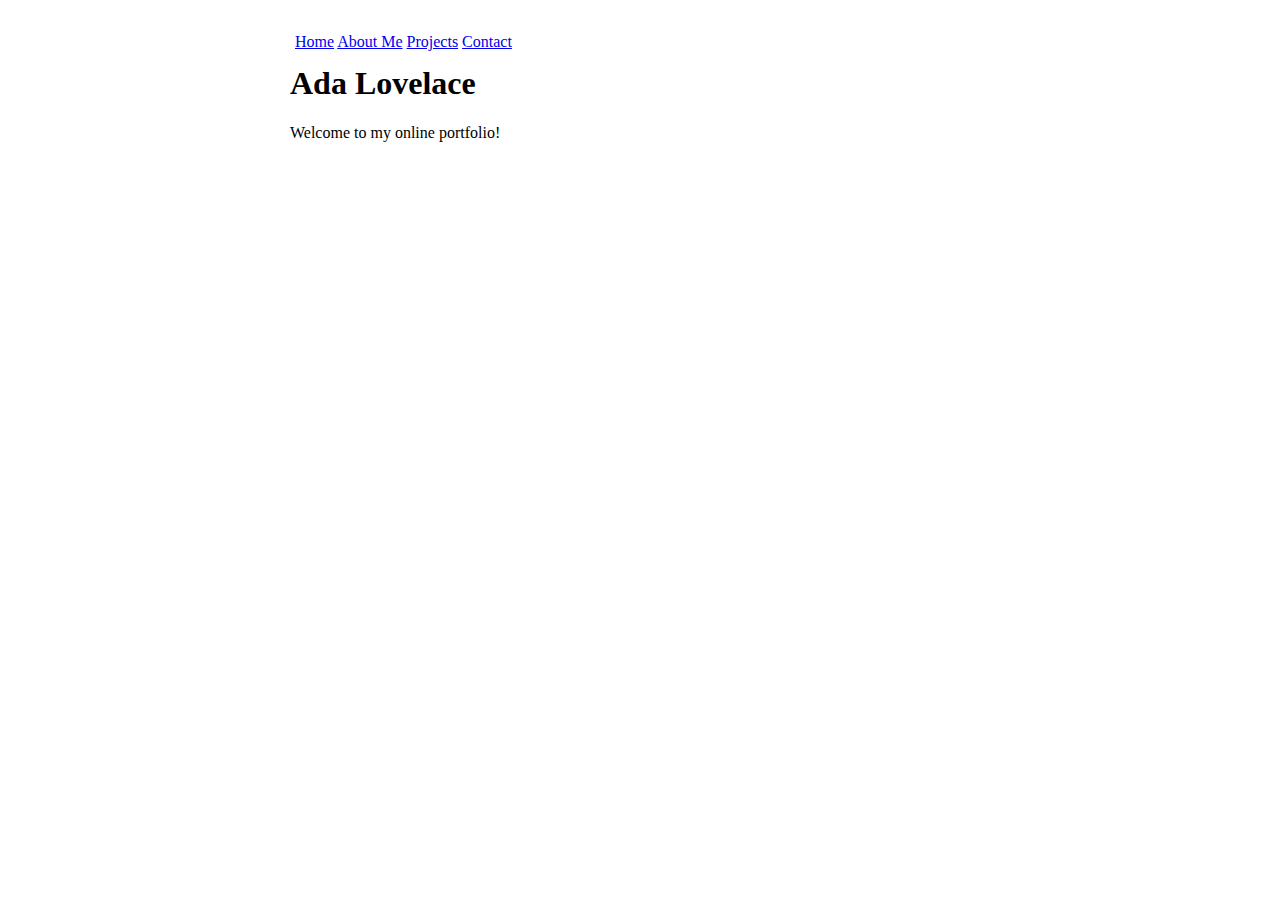
==== index.html @ b3fa5854 "addition of files" ====
<!DOCTYPE html>
<html>

<head>
	<!-- add styling to the assets/css folder-->
	<link rel="stylesheet" type="text/css" href="assets/css/portfolio.css" />

</head

<body>
	<div class="body-center">
		<!-- navbar -->
		<span class="navbar">
			<a href="index.html">Home</a>
			<a href="aboutme.html">About Me</a>
			<a href="projects.html">Projects</a>
			<a href="contact.html">Contact</a>
		</span>
		<!-- end navbar --> 
		<br><br>


		<h1>Ada Lovelace</h1>

		Welcome to my online portfolio!
	</div>
	
	<!-- add javascript code to the assets/js folder-->
	<script type="text/javascript" src="assets/js/portfolio.js"></script>
</body>
</html>
---- assets/css/portfolio.css ----
@charset "utf-8";

a{color:0x0000FF !important;}
a:hover{color:0xFF3300 !important;}
a:visited{color:0xFFCCCC !important;}

.navbar
{
	float:left;
	padding:5px;
	margin-top:20px;
	display:block;
}

.clearfix
{
	clear:both;
}

.floatright 
{
	margin:5px;
	float:right;
}

.floatleft
{
	float:left;
	clear:both;
}


.body-center
{
	width: 700px ;
	margin-left: auto ;
	margin-right: auto ;
}

#profile-picture
{
	margin-left: 20px;
}
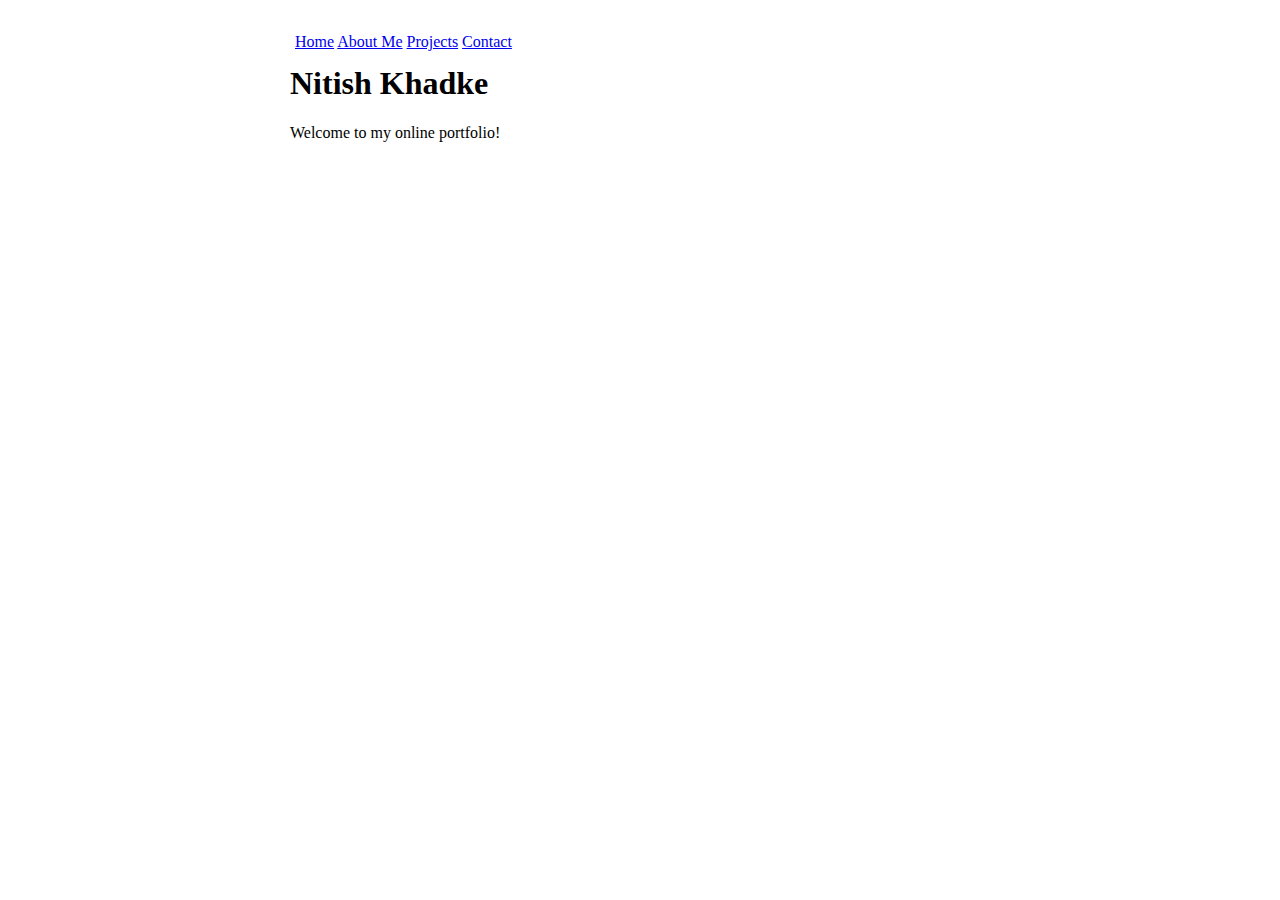
==== commit 624dc04c: "change of name" ====
--- a/index.html
+++ b/index.html
@@ -20,7 +20,7 @@
 		<br><br>
 
 
-		<h1>Ada Lovelace</h1>
+		<h1>Nitish Khadke</h1>
 
 		Welcome to my online portfolio!
 	</div>
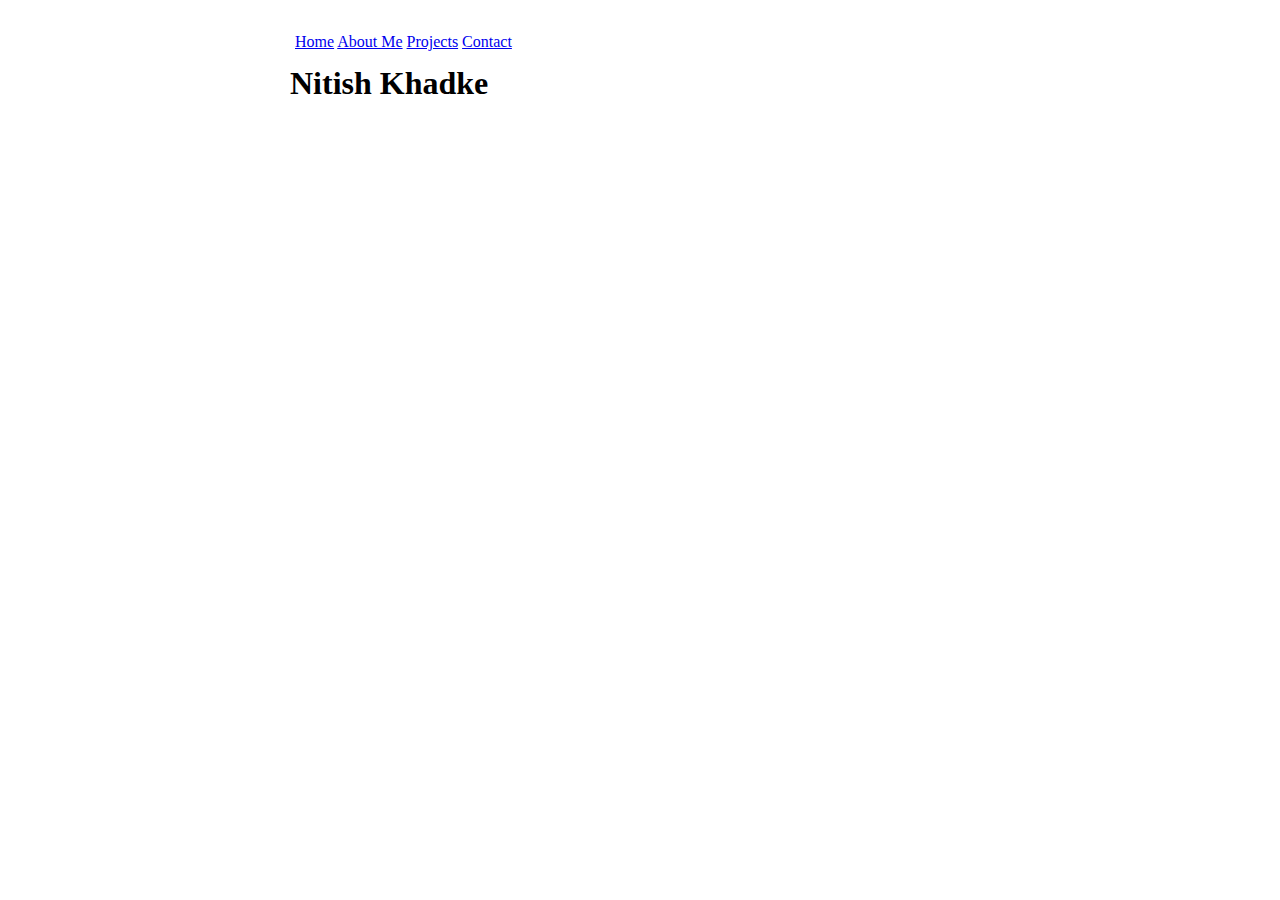
==== commit 159b3118: "modified content" ====
--- a/index.html
+++ b/index.html
@@ -22,7 +22,7 @@
 
 		<h1>Nitish Khadke</h1>
 
-		Welcome to my online portfolio!
+		
 	</div>
 	
 	<!-- add javascript code to the assets/js folder-->
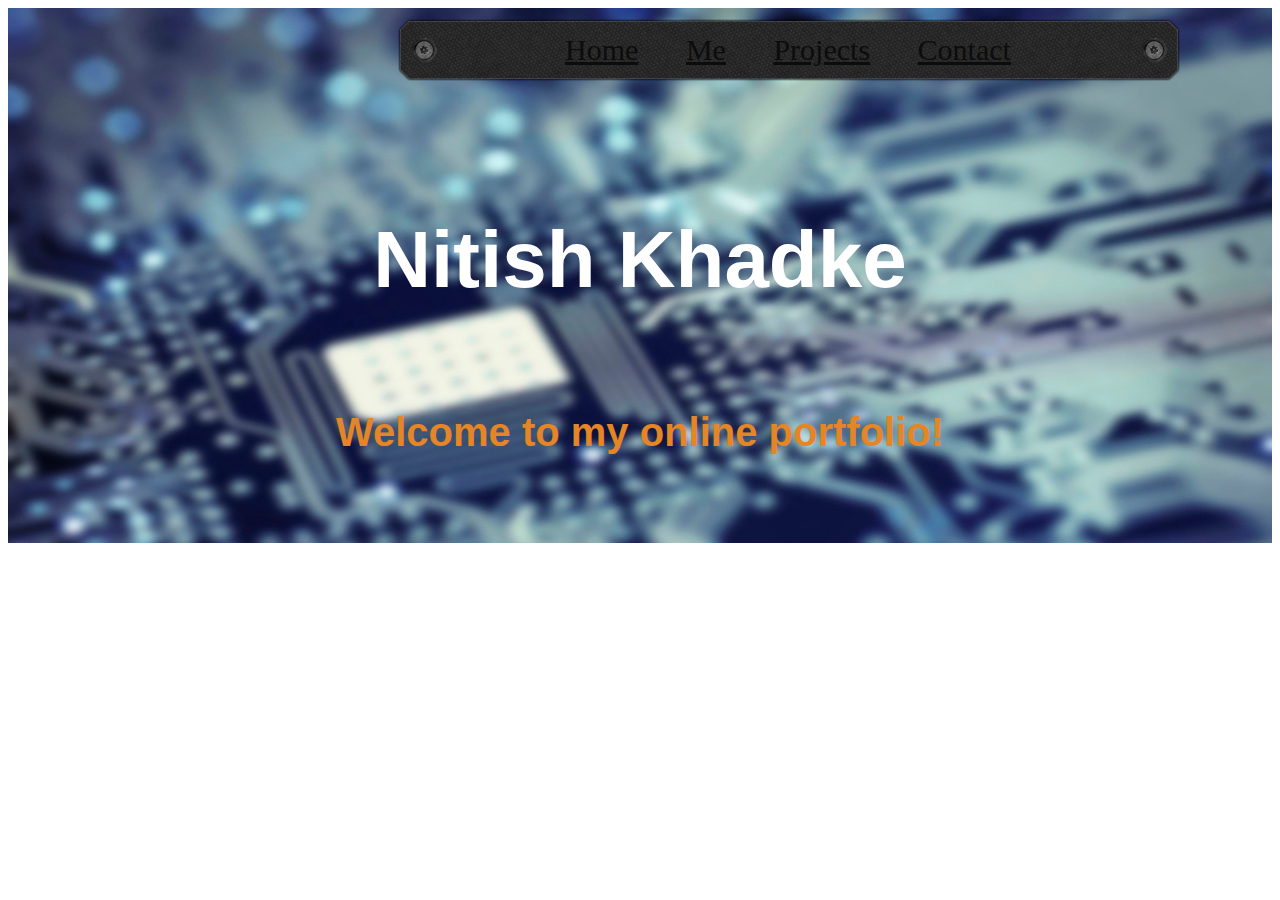
==== commit 5c9ce730: "update 9/11" ====
--- a/index.html
+++ b/index.html
@@ -3,28 +3,35 @@
 
 <head>
 	<!-- add styling to the assets/css folder-->
-	<link rel="stylesheet" type="text/css" href="assets/css/portfolio.css" />
-
+	<link rel="stylesheet" type="text/css" href="assets/css/portfolio.css" class="background"/>
 </head
 
 <body>
-	<div class="body-center">
-		<!-- navbar -->
-		<span class="navbar">
-			<a href="index.html">Home</a>
-			<a href="aboutme.html">About Me</a>
-			<a href="projects.html">Projects</a>
-			<a href="contact.html">Contact</a>
-		</span>
-		<!-- end navbar --> 
-		<br><br>
-
-
-		<h1>Nitish Khadke</h1>
-
+	<div class="background">
+		<div class="body-center">
+			<!-- navbar -->
+			<span class="navbar">
+				<a class="navlink" href="index.html">Home</a>
+				<a class="navlink" href="aboutme.html">Me</a>
+				<a class="navlink" href="projects.html">Projects</a>
+				<a class="navlink" href="contact.html">Contact</a>
+			</span>
+			<!-- end navbar --> 
+			<br><br>
+		</div>
 		
+			<div class="heading">
+				<br>
+				<br>
+				<h1>Nitish Khadke</h1>
+				<br>
+				<h2>Welcome to my online portfolio!</h2>
+				<br>
+				<br>
+				<br>
+			
+			</div>
 	</div>
-	
 	<!-- add javascript code to the assets/js folder-->
 	<script type="text/javascript" src="assets/js/portfolio.js"></script>
 </body>
--- a/assets/css/portfolio.css
+++ b/assets/css/portfolio.css
@@ -1,17 +1,36 @@
 @charset "utf-8";
 
-a{color:0x0000FF !important;}
-a:hover{color:0xFF3300 !important;}
-a:visited{color:0xFFCCCC !important;}
+a{
+	color: #0D0C0C !important;
+	font-size: 16px;
+}
+a:hover{color:#C93737 !important;}
+a:visited{color:#C0C0C0 !important;}
+
 
 .navbar
 {
-	float:left;
-	padding:5px;
-	margin-top:20px;
+	float: right;
+	text-align: center;
+	padding:15px;
+	margin-top:10px;
 	display:block;
+	width: 800px;
+	margin-right: 5px;
+	word-spacing: 40px;
+	font-family: Georgia;
+	background-image: url(navbar.png);
+	background-repeat: no-repeat;
+	background-position: center;
+	font-size: 30px;
 }
 
+.navlink
+{
+	color:#C93737;
+	font-size: 30px;
+	text-align: center;
+}
 .clearfix
 {
 	clear:both;
@@ -32,12 +51,50 @@
 
 .body-center
 {
-	width: 700px ;
-	margin-left: auto ;
-	margin-right: auto ;
+	width: 1200px ;
 }
 
 #profile-picture
 {
 	margin-left: 20px;
+}
+
+.heading
+{
+	margin-top: 80px;
+	font-family: sans-serif;
+	
+}
+h1
+{
+	color: #FFFFFF;
+	text-align: center;
+	outline-color: #0D0C0C;
+	font-size: 80px;
+}
+h2
+{
+	color: #E48526;
+	text-align: center;
+	outline-color: #0D0C0C;
+	font-size: 40px;
+}
+.background
+{
+	background-image: url(technology.jpg);
+	background-repeat: no-repeat;
+	height: 100%;
+	width: 100%;
+	padding: 0px;
+	background-size: 100%;
+}
+b
+{
+	color: #0D0C0C;
+}
+
+.contact
+{
+	color: #FFFFFF;
+	font-size: 20px;
 }